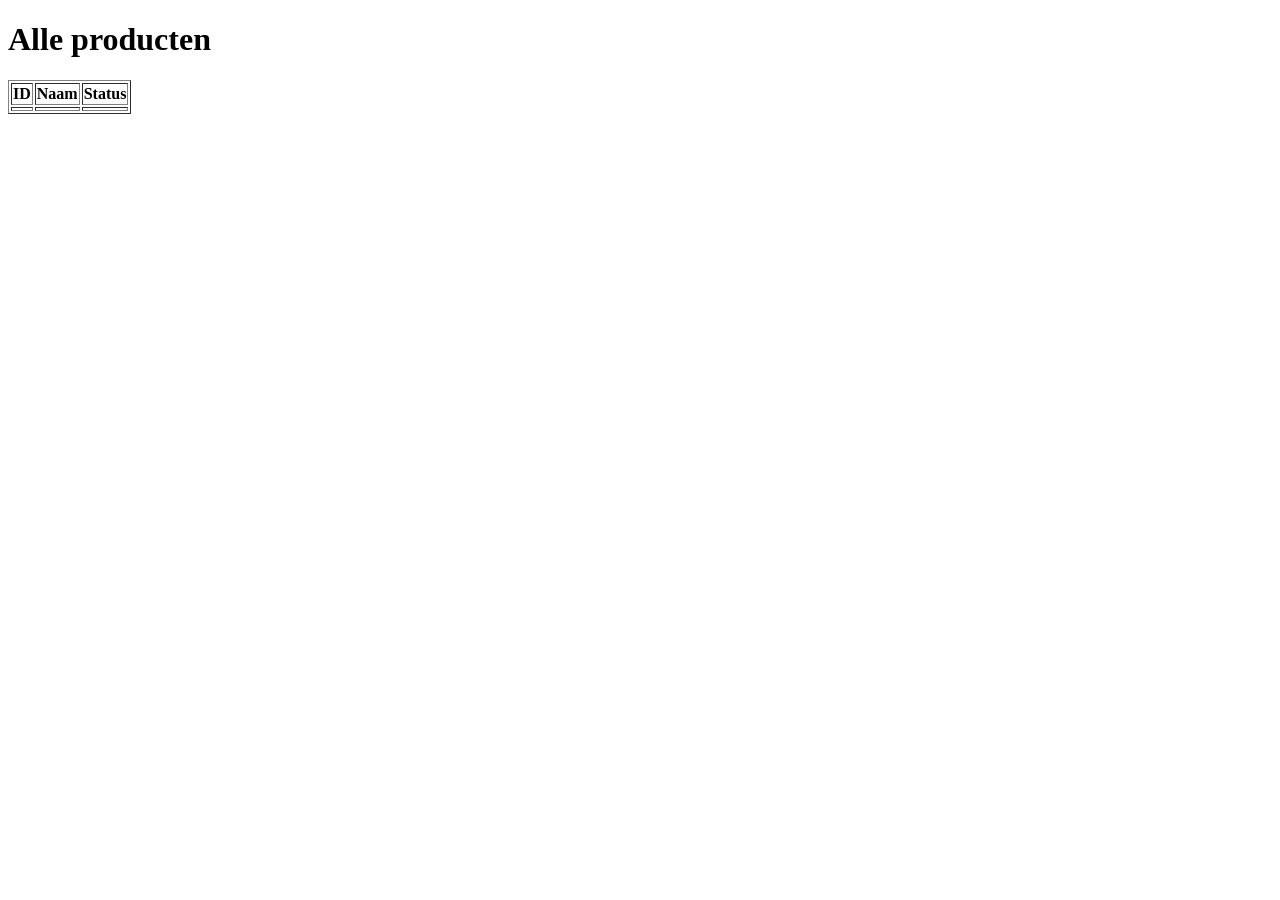
==== src/main/resources/templates/home.html @ 7550b780 "crud 2" ====
<!DOCTYPE html>

<html xmlns:th="http://www.thymeleaf.org">

<head>
    <title>Home</title>
</head>

<body>

<h1>Alle producten</h1>

<table border="1">

    <tr>
        <th>ID</th>
        <th>Naam</th>
        <th>Status</th>
    </tr>

    <tr th:each="product : ${producten}">

        <td th:text="${product.productID}"></td>

        <td th:text="${product.name}"></td>

        <td th:text="${product.status}"></td>

    </tr>

</table>

</body>

</html>
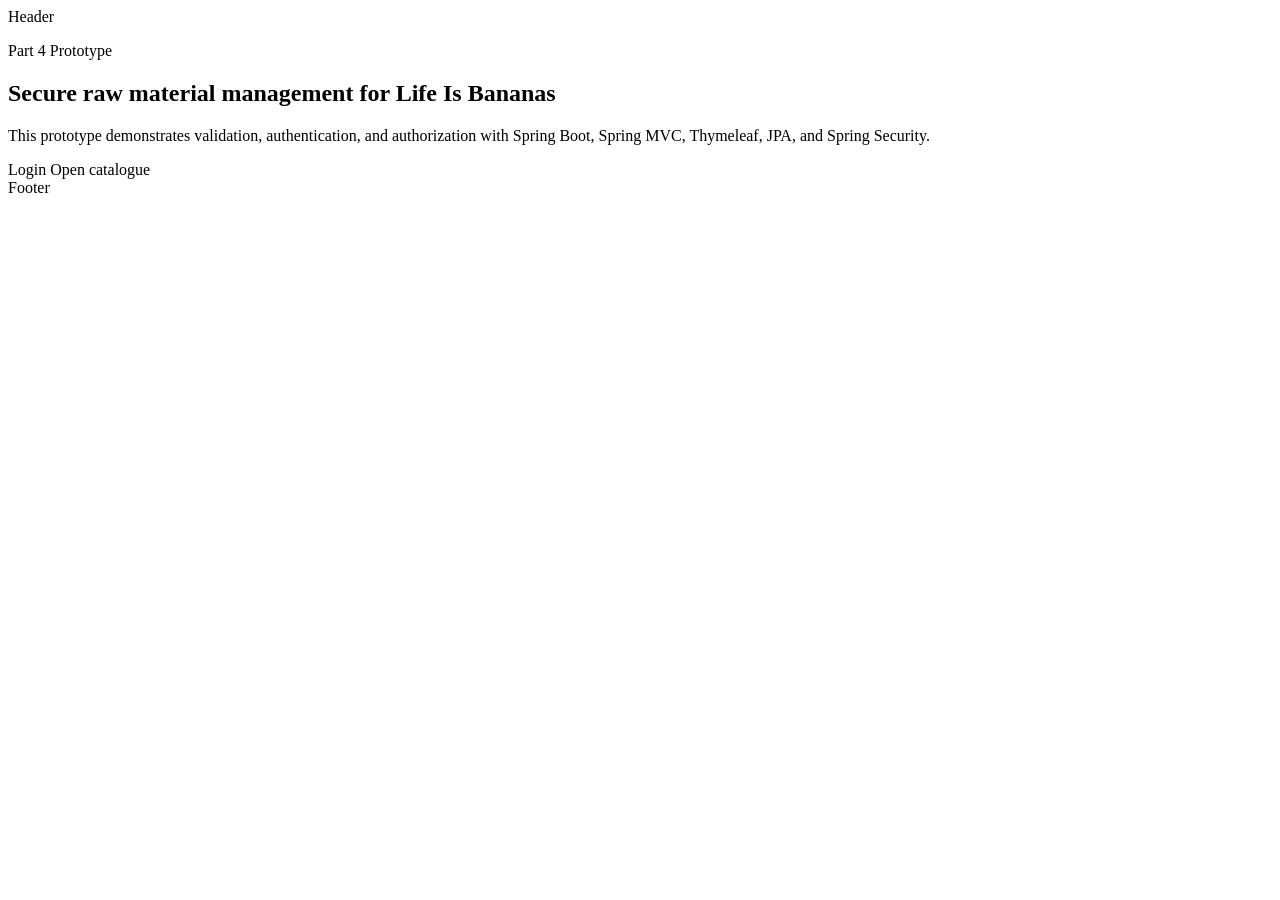
==== commit ef170cf2: "finish spring boot security" ====
--- a/src/main/resources/templates/home.html
+++ b/src/main/resources/templates/home.html
@@ -1,35 +1,26 @@
 <!DOCTYPE html>
-
-<html xmlns:th="http://www.thymeleaf.org">
-
+<html lang="en" xmlns:th="http://www.thymeleaf.org">
 <head>
-    <title>Home</title>
+    <meta charset="UTF-8">
+    <title>Life Is Bananas Security</title>
+    <link rel="stylesheet" th:href="@{/css/app.css}">
 </head>
-
 <body>
-
-<h1>Alle producten</h1>
-
-<table border="1">
-
-    <tr>
-        <th>ID</th>
-        <th>Naam</th>
-        <th>Status</th>
-    </tr>
-
-    <tr th:each="product : ${producten}">
-
-        <td th:text="${product.productID}"></td>
-
-        <td th:text="${product.name}"></td>
-
-        <td th:text="${product.status}"></td>
-
-    </tr>
-
-</table>
-
+<div th:replace="~{fragments/header :: header}">Header</div>
+<main class="page">
+    <section class="hero">
+        <p class="eyebrow">Part 4 Prototype</p>
+        <h1>Secure raw material management for Life Is Bananas</h1>
+        <p>
+            This prototype demonstrates validation, authentication, and authorization with Spring Boot,
+            Spring MVC, Thymeleaf, JPA, and Spring Security.
+        </p>
+        <div class="actions-row">
+            <a class="button" th:href="@{/login}">Login</a>
+            <a class="button ghost" th:href="@{/raw-materials}">Open catalogue</a>
+        </div>
+    </section>
+</main>
+<div th:replace="~{fragments/footer :: footer}">Footer</div>
 </body>
-
-</html>+</html>
